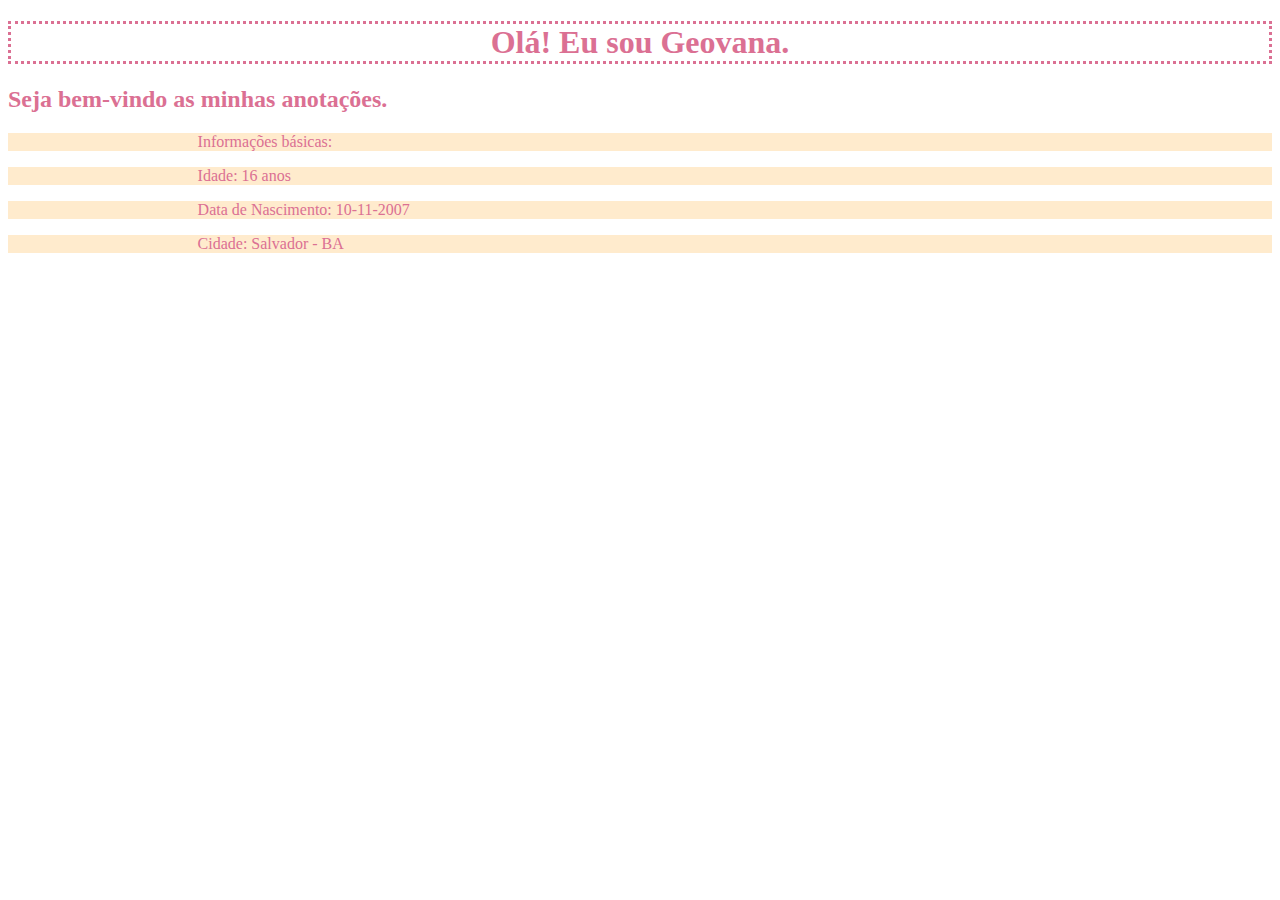
==== aula-30-10/index.html @ fb8ef1b0 "inicio" ====
<!DOCTYPE html>
<html lang="en">
<head>
    <meta charset="UTF-8">
    <meta name="viewport" content="width=device-width, initial-scale=1.0">
    <link rel="stylesheet" href="styles.css">
    <title>Aula-30-10</title>
</head>
<body>
    <h1>Olá! Eu sou Geovana.</h1>
    <h2> Seja bem-vindo as minhas anotações.</h2>
    <p class="a1"> Informações básicas:<p>
        <p class="a1"> Idade: 16 anos</p>
        <p class="a1"> Data de Nascimento: 10-11-2007</p>
        <p class="a1"> Cidade: Salvador - BA</p>


</body>
</html>
---- aula-30-10/styles.css ----
h1 {
    color: palevioletred;
    text-align: center;
    border-style: dotted;
}

h2 {
    color: palevioletred;
    text-align: left;
}
.a1 {
    background-color: blanchedalmond;
    color: palevioletred;
    text-align: left;
    padding-left: 15%;
}
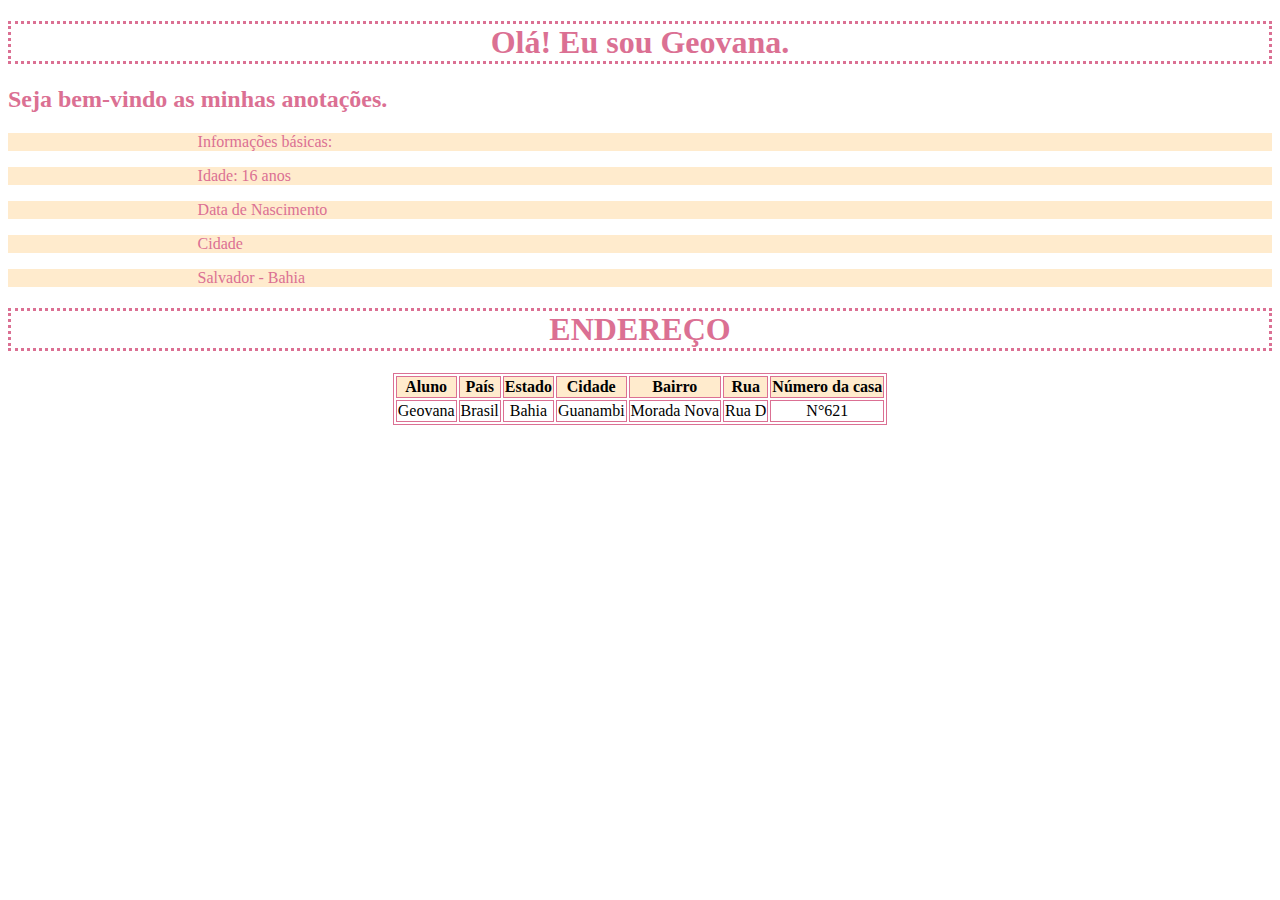
==== commit 931747b7: "oi" ====
--- a/aula-30-10/index.html
+++ b/aula-30-10/index.html
@@ -9,11 +9,34 @@
 <body>
     <h1>Olá! Eu sou Geovana.</h1>
     <h2> Seja bem-vindo as minhas anotações.</h2>
-    <p class="a1"> Informações básicas:<p>
+    <p class="a1"> Informações básicas:</p>
         <p class="a1"> Idade: 16 anos</p>
-        <p class="a1"> Data de Nascimento: 10-11-2007</p>
-        <p class="a1"> Cidade: Salvador - BA</p>
+        <p class="a1"> Data de Nascimento</p>
+        <p class="a1"> Cidade</p>
+        <p class="a1"> Salvador - Bahia</p>
 
 
+        <h1> ENDEREÇO</h1>
+
+        <table>
+        <tr> 
+            <th>Aluno</th>
+            <th>País</th>
+            <th>Estado</th>
+            <th>Cidade</th>
+            <Th>Bairro</th>
+            <th>Rua</th>
+            <th>Número da casa</th>
+        </tr>
+        <tr>
+            <td>Geovana</td>
+            <td>Brasil</td>
+            <td>Bahia</td>
+            <td>Guanambi</td>
+            <td>Morada Nova</td>
+            <td>Rua D</td>
+            <td>N°621</td>
+            </tr>
+            </table>
 </body>
 </html>--- a/aula-30-10/styles.css
+++ b/aula-30-10/styles.css
@@ -14,3 +14,22 @@
     text-align: left;
     padding-left: 15%;
 }
+
+table, th, td {
+  border: 1px solid palevioletred;
+  background-color: white;
+  text-align: center;
+}
+th {
+    background-color: blanchedalmond;
+}
+
+table {
+    text-align: center;
+    margin-top: auto;
+    margin-bottom: auto;
+    margin-left: auto;
+    margin-right: auto;
+    width: auto;
+    height: auto;
+}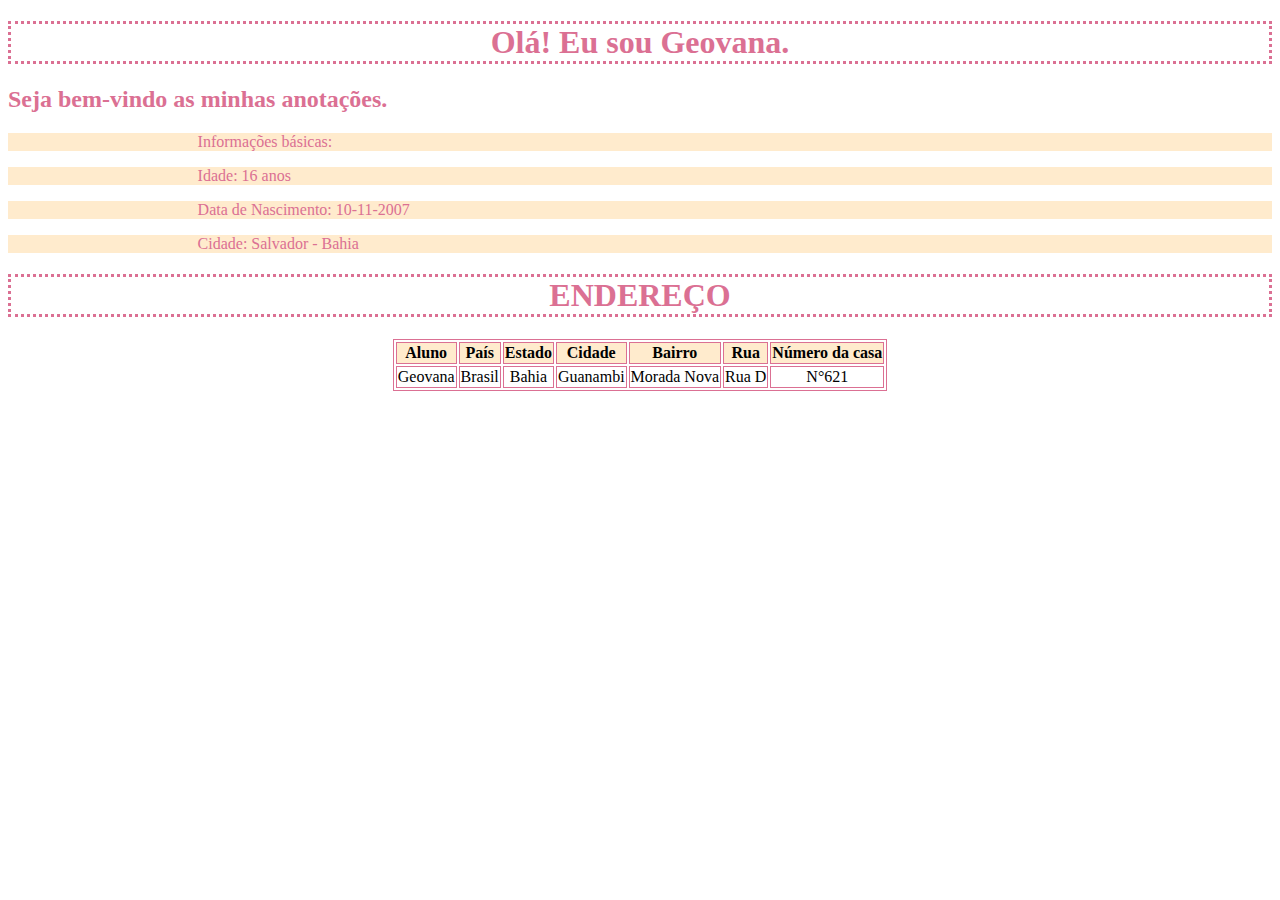
==== commit ed122ee2: "revisão" ====
--- a/aula-30-10/index.html
+++ b/aula-30-10/index.html
@@ -11,9 +11,8 @@
     <h2> Seja bem-vindo as minhas anotações.</h2>
     <p class="a1"> Informações básicas:</p>
         <p class="a1"> Idade: 16 anos</p>
-        <p class="a1"> Data de Nascimento</p>
-        <p class="a1"> Cidade</p>
-        <p class="a1"> Salvador - Bahia</p>
+        <p class="a1"> Data de Nascimento: 10-11-2007</p>
+        <p class="a1"> Cidade: Salvador - Bahia</p>
 
 
         <h1> ENDEREÇO</h1>
